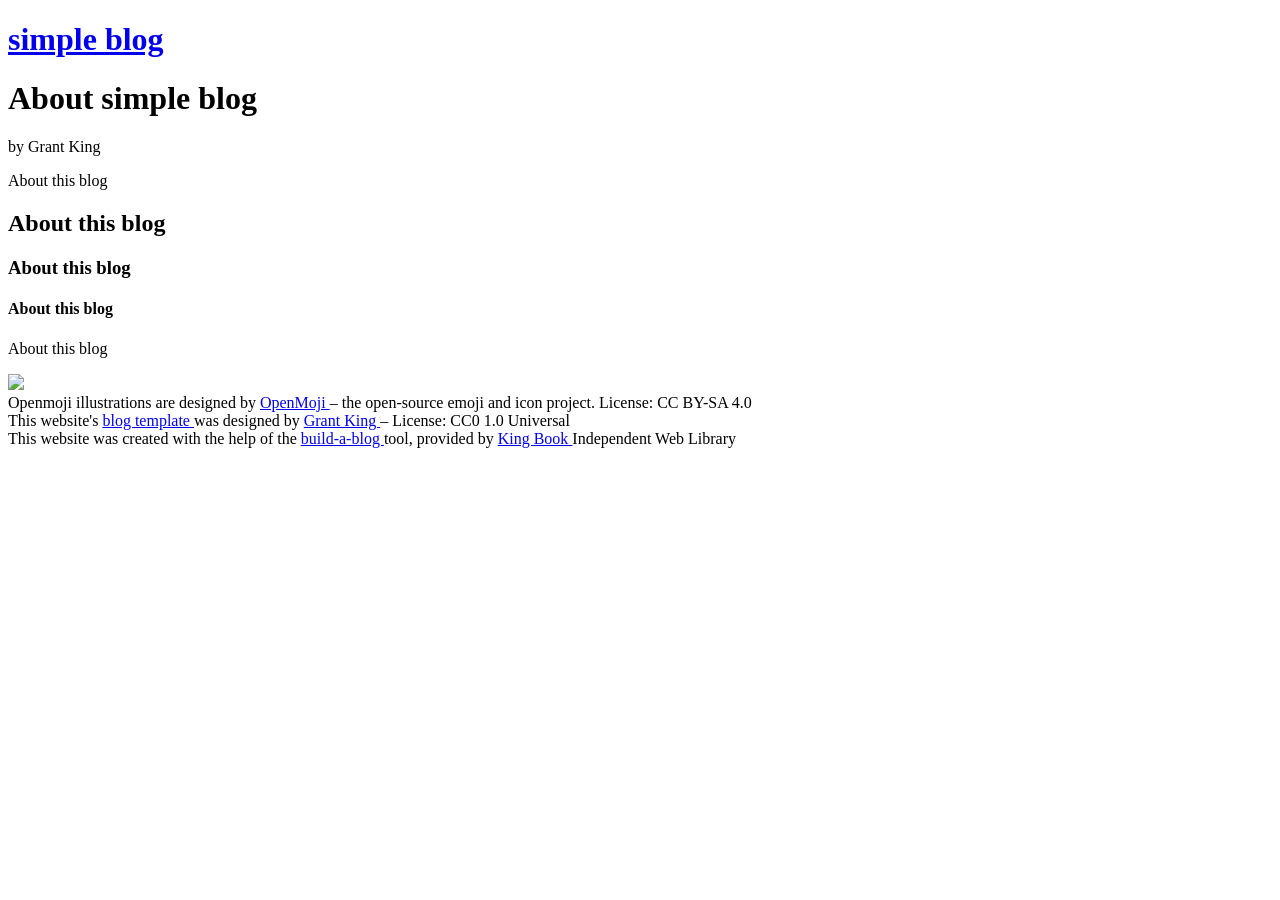
==== default-simple/about/index.html @ 5f8e9feb "Create initial website project template Add all files for the default-simple website template." ====
<!doctype html>
<html lang="en">

<head>
    <meta charset="utf-8">
    <meta name="viewport" content="width=device-width, initial-scale=1.0" />
    <script src="../assets/js/tailwind.js"></script>
    <title>about [[BLOG_TITLE]]</title>
    <meta id="description" name="description" content="learn more about [[BLOG_TITLE]]">
    <link id="icon" rel="icon" type="image/svg" href="../assets/img/1FAB7.svg">
    <meta id="og_title" property="og:title" content="[[BLOG_TITLE]]">
    <meta id="og_description" property="og:description" content="learn more about [[BLOG_TITLE]]">
    <meta id="og_icon" property="og:image" content="../assets/img/1FAB7.svg">
</head>

<body class="font-mono bg-black/10">
    <header class="bg-black/80 text-center">
        <a href="/">
            <div class="shadow-lg shadow-black">
                <div class="border-double border-y-2"></div>
                <div class="border-double border-y-4"></div>
                <div class="border-double border-y-8"></div>
                <div class="border-double border-y-8"></div>
                <div class="border-double border-y-4"></div>
                <div class="border-double border-y-2"></div>
            </div>
            <div class="h-8"></div>
            
            <h1 id="el_blog_title" class="text-4xl p-2 text-white font-black scale-y-150 tracking-widest">blog title</h1>
            
            <div class="h-8"></div>
            
            <div class="shadow-lg shadow-black">
                <div class="border-double border-y-2"></div>
                <div class="border-double border-y-4"></div>
                <div class="border-double border-y-8"></div>
                <div class="border-double border-y-8"></div>
                <div class="border-double border-y-4"></div>
                <div class="border-double border-y-2"></div>
            </div>
        </a>
    </header>
    <div class="h-16"></div>
    <main class="max-w-2xl mx-auto min-h-lvh">
        <h1 id="el_about_title" class="text-5xl">About this blog</h1>
        <div class="h-4"></div>
        <p id="el_author_name">by author name</p>
        <div class="h-8"></div>
        <div class="border-double border-4 rounded"></div>
        <div class="h-16"></div>
        <div id="el_blocks_list" class="grid grid-cols-1 gap-8 text-lg">
            <template id="el_block_template">
                <div>
                </div>
            </template>
        </div>
        <div class="h-32"></div>
        <div class="border-4 border-lime-700 rounded"></div>
        <div class="h-16"></div>
        <div class="grid grid-cols-1 gap-4 text-xs">
            <div>
                Openmoji illustrations are designed by
                <a href="https://openmoji.org/faq/" class="text-sky-800">
                    OpenMoji
                </a>
                – the open-source emoji and icon project. License: CC BY-SA 4.0
            </div>
            <div>
                This website's
                <a href="https://github.com/grant-king/buildablog-templates/" class="text-sky-800">
                    blog template
                </a>
                was designed by
                <a href="https://grantking.dev/" class="text-sky-800">
                    Grant King
                </a>
                – License: CC0 1.0 Universal
            </div>
            <div>
                This website was created with the help of the
                <a href="https://web.kingbook.org/hubs/tools/" class="text-sky-800">
                    build-a-blog
                </a>
                tool, provided by
                <a href="https://kingbook.org/" class="text-sky-800">
                    King Book
                </a>
                Independent Web Library
            </div>

        </div>
        <div class="h-16"></div>
        <div class="border-4 border-lime-700 rounded"></div>
        <div class="h-32"></div>
    </main>
    <div class="h-64"></div>
    <footer>
    </footer>
    <script type="module">
        import { add_footer } from "../assets/js/footer.js"
        add_footer()
        const about_data_response = await fetch('./about.json')
        const about_data = await about_data_response.json()

        const el_block_template = document.getElementById("el_block_template")
        const el_block_content = el_block_template.content

        const el_blog_title = document.getElementById("el_blog_title")
        el_blog_title.innerText = about_data["blog_title"]
        
        const el_author_name = document.getElementById("el_author_name")
        el_author_name.innerText =  `by ${about_data["author_name"]}`

        const el_about_title = document.getElementById("el_about_title")
        el_about_title.innerText = `About ${about_data["blog_title"]}`

        for (const block of about_data["blocks"]) {
            const block_clone = document.importNode(el_block_content, true)
            const block_div = block_clone.querySelector("div")
            var element
            if (block["type"] == "paragraph") {
                element = document.createElement("p")
                element.innerText = block["content"]
            }
            if (block["type"] == "heading-2") {
                element = document.createElement("h2")
                element.innerText = block["content"]
                element.classList.add("text-4xl")
            }
            if (block["type"] == "heading-3") {
                element = document.createElement("h3")
                element.innerText = block["content"]
                element.classList.add("text-3xl")
            }
            if (block["type"] == "heading-4") {
                element = document.createElement("h4")
                element.innerText = block["content"]
                element.classList.add("text-2xl")
            }
            if (block["type"] == "image") {
                element = document.createElement("img")
                element.src = block["content"]
                element.classList.add("rounded")
            }
            block_div.appendChild(element)
            const el_blocks_list = document.getElementById("el_blocks_list")
            el_blocks_list.appendChild(block_clone)
            console.log(block)
        }

    </script>
</body>

</html>
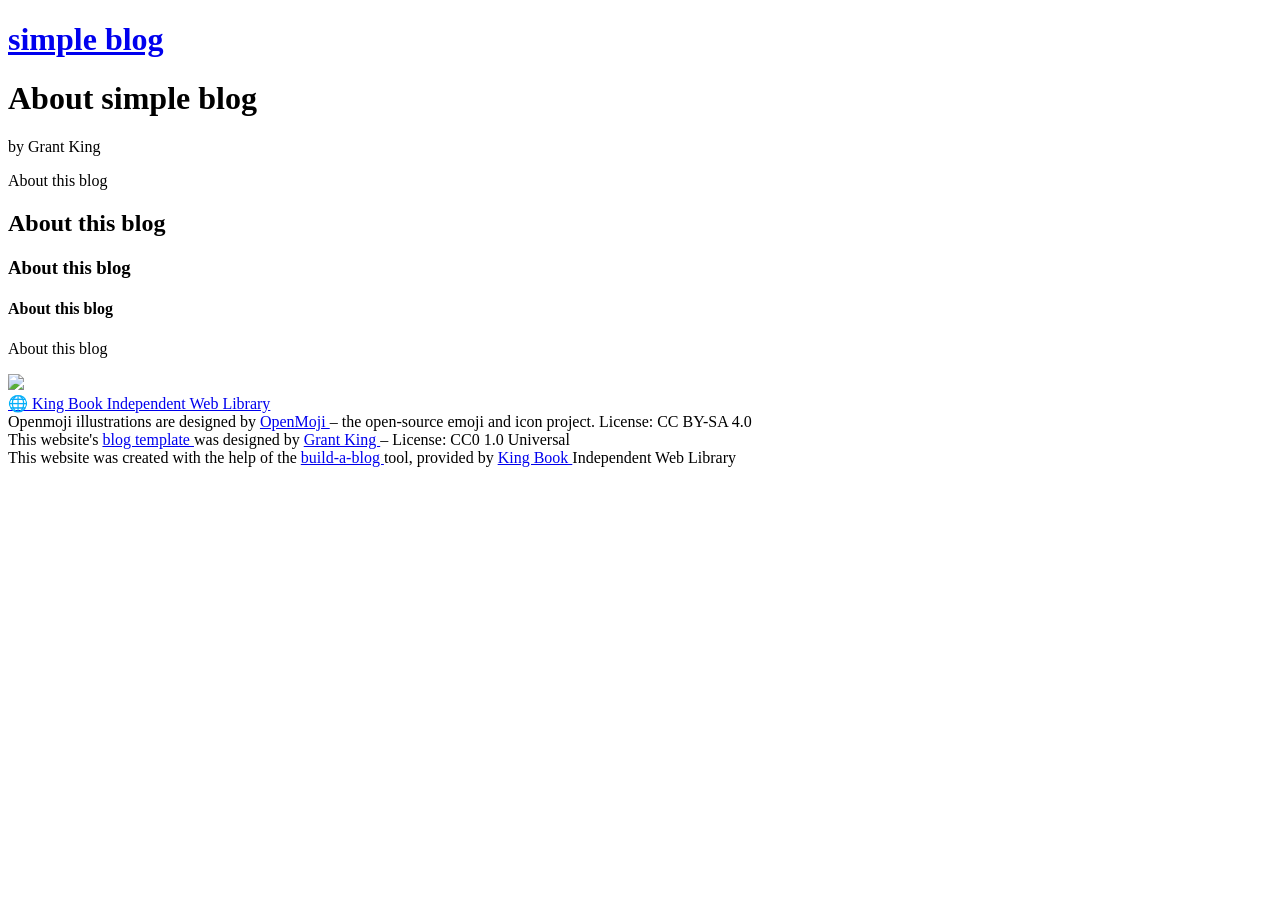
==== commit 5a1e45b0: "Add support for link type blocks Update about and ARTICLE_TEMPLATE index files to include support fo" ====
--- a/default-simple/about/index.html
+++ b/default-simple/about/index.html
@@ -25,11 +25,12 @@
                 <div class="border-double border-y-2"></div>
             </div>
             <div class="h-8"></div>
-            
-            <h1 id="el_blog_title" class="text-4xl p-2 text-white font-black scale-y-150 tracking-widest">blog title</h1>
-            
+
+            <h1 id="el_blog_title" class="text-4xl p-2 text-white font-black scale-y-150 tracking-widest">title loading...
+            </h1>
+
             <div class="h-8"></div>
-            
+
             <div class="shadow-lg shadow-black">
                 <div class="border-double border-y-2"></div>
                 <div class="border-double border-y-4"></div>
@@ -42,9 +43,9 @@
     </header>
     <div class="h-16"></div>
     <main class="max-w-2xl mx-auto min-h-lvh">
-        <h1 id="el_about_title" class="text-5xl">About this blog</h1>
+        <h1 id="el_about_title" class="text-5xl">About loading...</h1>
         <div class="h-4"></div>
-        <p id="el_author_name">by author name</p>
+        <p id="el_author_name">author loading...</p>
         <div class="h-8"></div>
         <div class="border-double border-4 rounded"></div>
         <div class="h-16"></div>
@@ -107,9 +108,9 @@
 
         const el_blog_title = document.getElementById("el_blog_title")
         el_blog_title.innerText = about_data["blog_title"]
-        
+
         const el_author_name = document.getElementById("el_author_name")
-        el_author_name.innerText =  `by ${about_data["author_name"]}`
+        el_author_name.innerText = `by ${about_data["author_name"]}`
 
         const el_about_title = document.getElementById("el_about_title")
         el_about_title.innerText = `About ${about_data["blog_title"]}`
@@ -142,6 +143,18 @@
                 element.src = block["content"]
                 element.classList.add("rounded")
             }
+            if (block["type"] == "link") {
+                element = document.createElement("a")
+                const contents = block["content"].split(" ")
+                element.href = contents[0]
+                var link_text = ''
+                for (const word of contents.slice(1, contents.length)) {
+                    link_text += ` ${word}`
+                }
+                element.classList.add(..."font-mono text-sky-800 font-bold border-b-1".split(" "))
+                element.innerText = `🌐 ${link_text}`
+                element.target = 'article_link'
+            }
             block_div.appendChild(element)
             const el_blocks_list = document.getElementById("el_blocks_list")
             el_blocks_list.appendChild(block_clone)
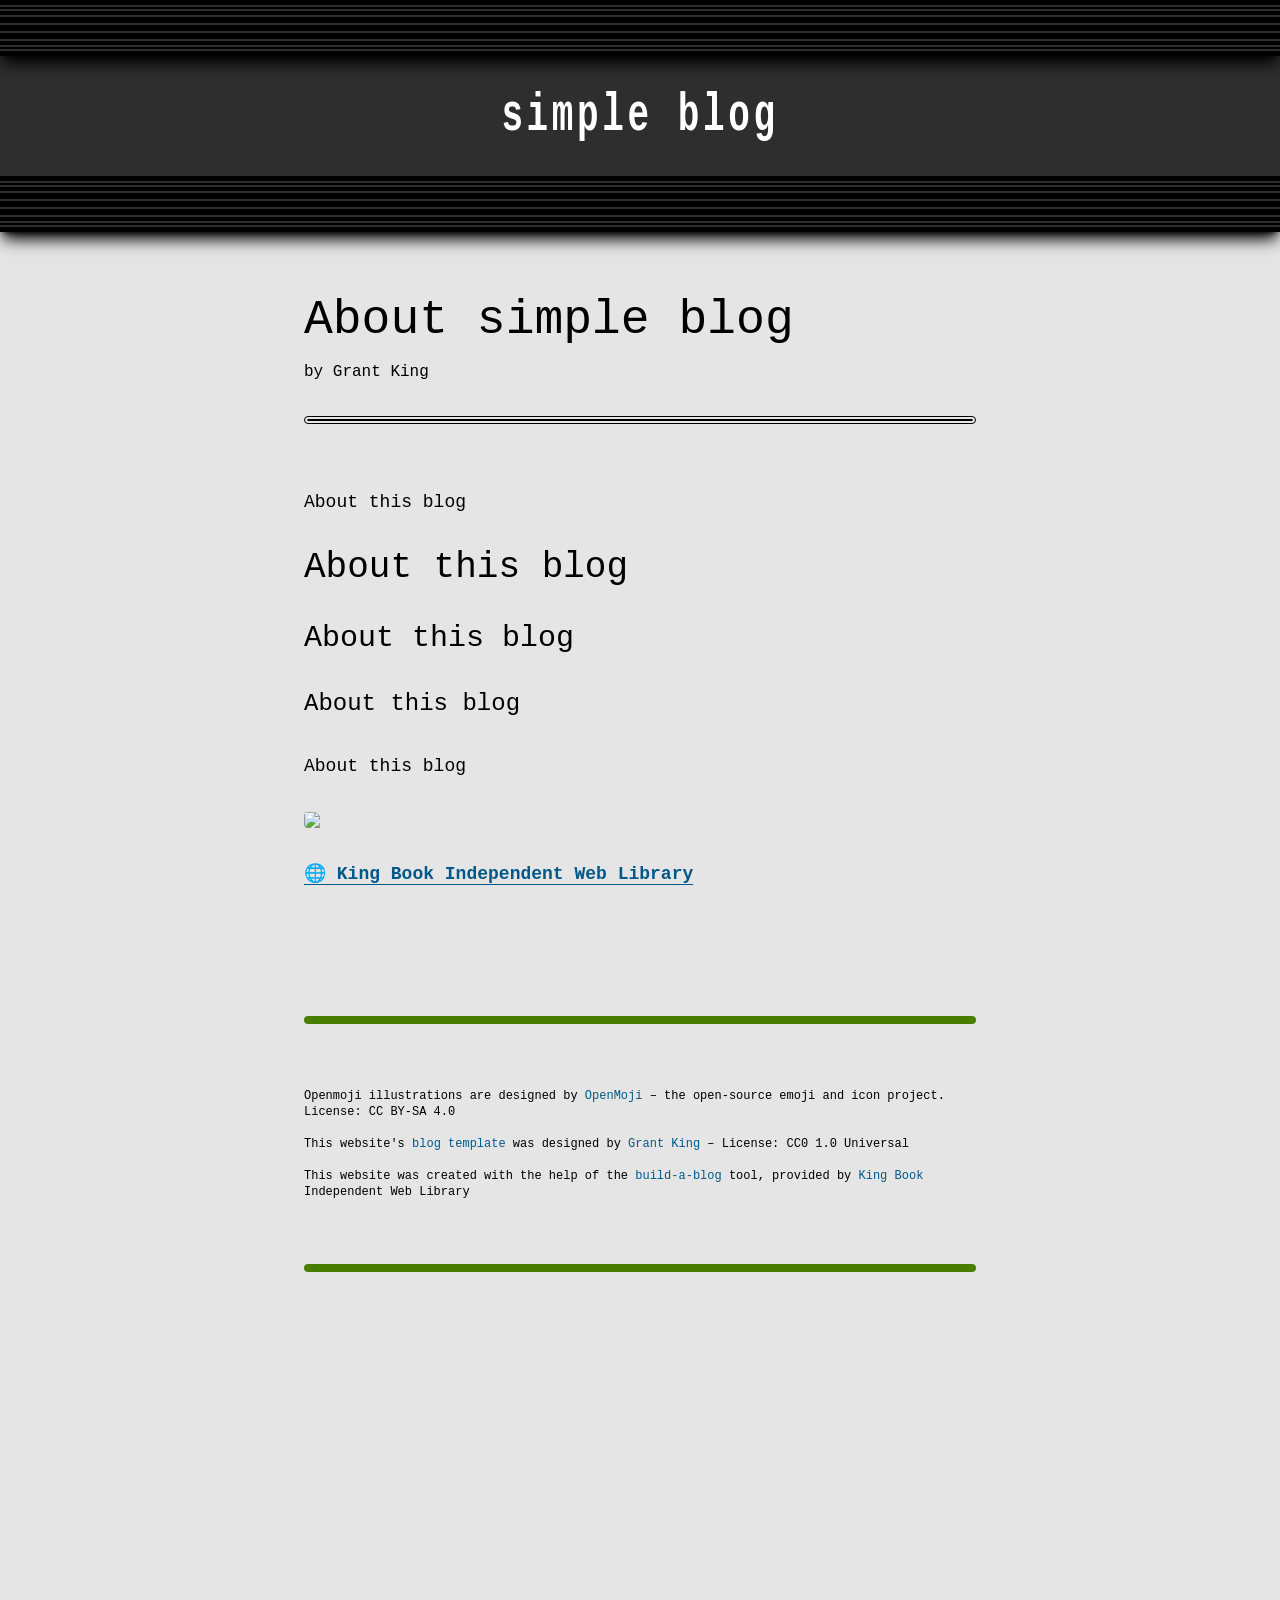
==== commit dd5786f4: "Integrate Tailwind from CLI Use stand-alone CLI tool to generate tailwind.css file.  Update about, A" ====
--- a/default-simple/about/index.html
+++ b/default-simple/about/index.html
@@ -4,7 +4,7 @@
 <head>
     <meta charset="utf-8">
     <meta name="viewport" content="width=device-width, initial-scale=1.0" />
-    <script src="../assets/js/tailwind.js"></script>
+    <link rel="stylesheet" href="../assets/css/tailwind.css">
     <title>about [[BLOG_TITLE]]</title>
     <meta id="description" name="description" content="learn more about [[BLOG_TITLE]]">
     <link id="icon" rel="icon" type="image/svg" href="../assets/img/1FAB7.svg">
@@ -141,7 +141,7 @@
             if (block["type"] == "image") {
                 element = document.createElement("img")
                 element.src = block["content"]
-                element.classList.add("rounded")
+                element.classList.add("rounded", "mx-auto")
             }
             if (block["type"] == "link") {
                 element = document.createElement("a")
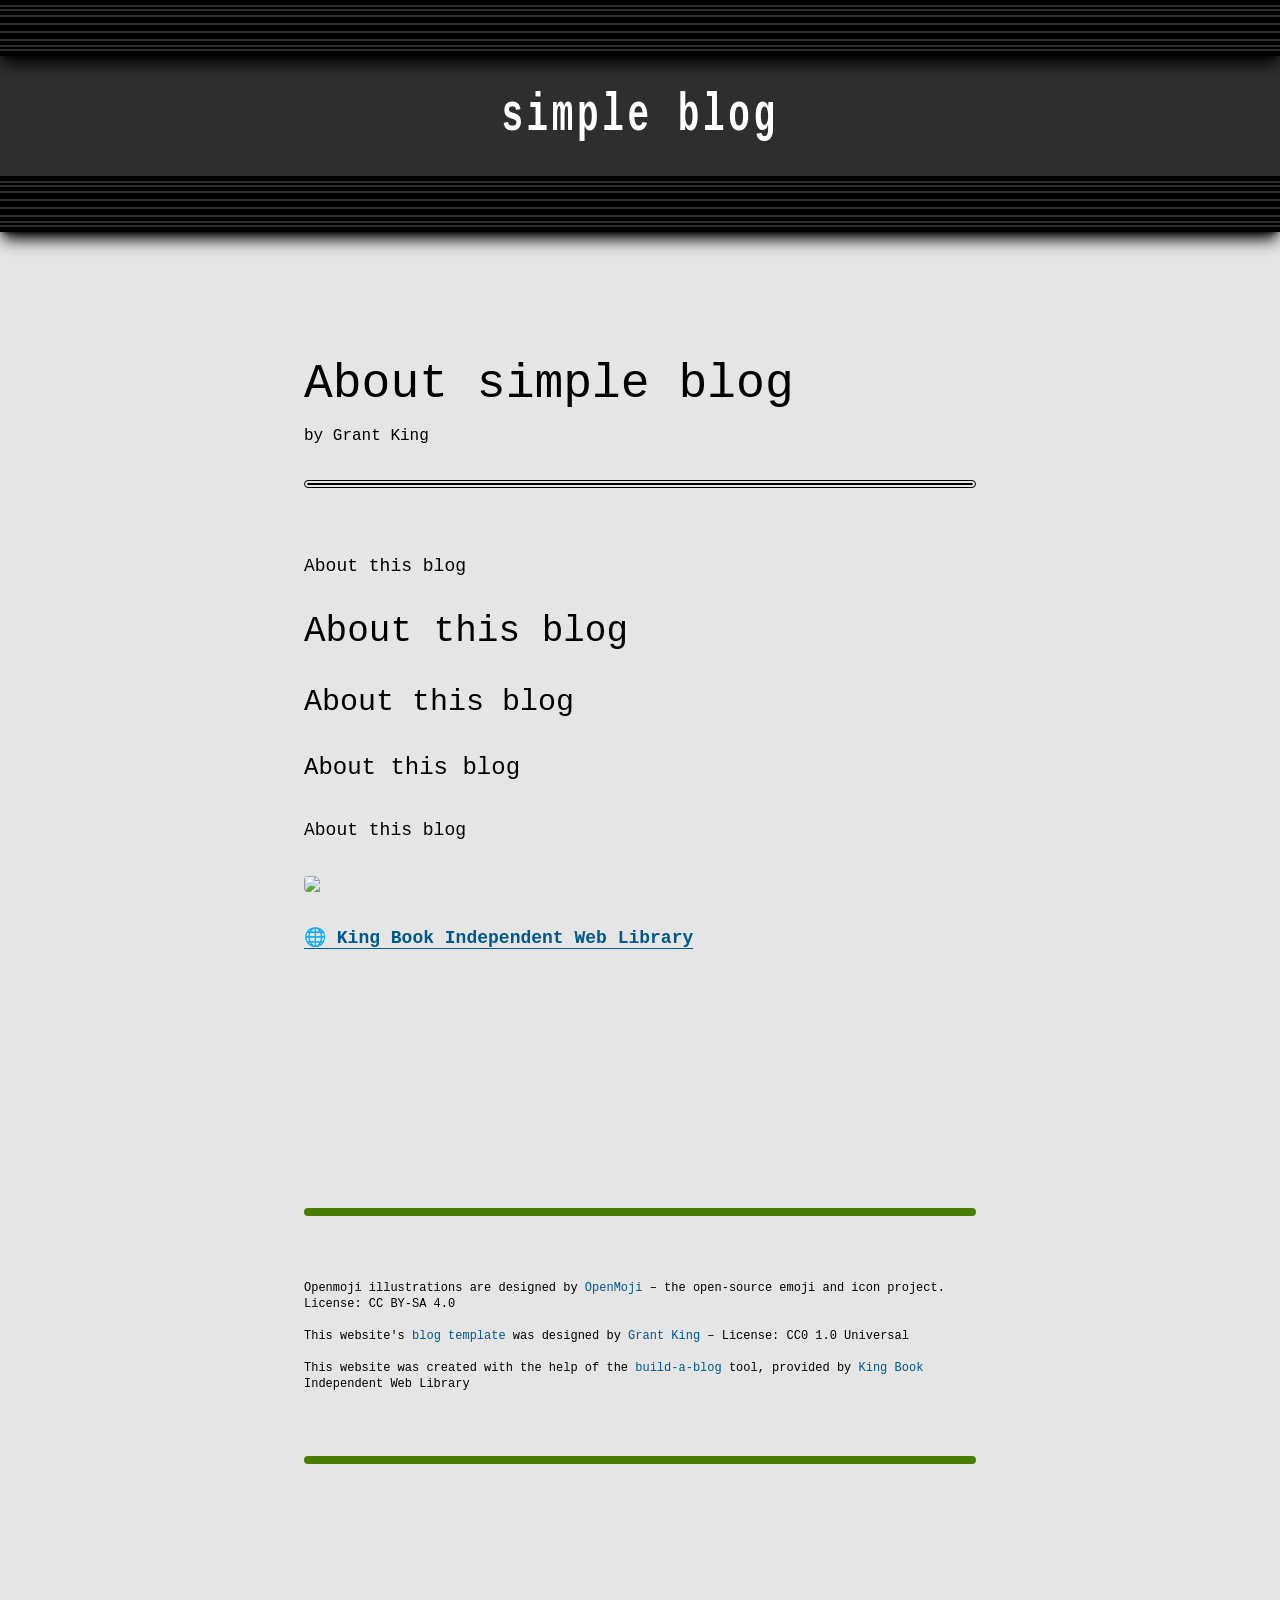
==== commit 151a64cd: "Update index.html Update layout.  Increase whitespace between the header and main content.  Increase" ====
--- a/default-simple/about/index.html
+++ b/default-simple/about/index.html
@@ -41,7 +41,7 @@
             </div>
         </a>
     </header>
-    <div class="h-16"></div>
+    <div class="h-32"></div>
     <main class="max-w-2xl mx-auto min-h-lvh">
         <h1 id="el_about_title" class="text-5xl">About loading...</h1>
         <div class="h-4"></div>
@@ -55,8 +55,8 @@
                 </div>
             </template>
         </div>
-        <div class="h-32"></div>
-        <div class="border-4 border-lime-700 rounded"></div>
+        <div class="h-64"></div>
+        <div class="border-4 border-accent-color rounded"></div>
         <div class="h-16"></div>
         <div class="grid grid-cols-1 gap-4 text-xs">
             <div>
@@ -91,7 +91,7 @@
 
         </div>
         <div class="h-16"></div>
-        <div class="border-4 border-lime-700 rounded"></div>
+        <div class="border-4 border-accent-color rounded"></div>
         <div class="h-32"></div>
     </main>
     <div class="h-64"></div>
@@ -102,6 +102,11 @@
         add_footer()
         const about_data_response = await fetch('./about.json')
         const about_data = await about_data_response.json()
+
+        const els_accent_border = document.querySelectorAll(".border-accent-color")
+        for (const el_accent_border of els_accent_border){
+            el_accent_border.style.borderColor = about_data["accent_color"]
+        }
 
         const el_block_template = document.getElementById("el_block_template")
         const el_block_content = el_block_template.content
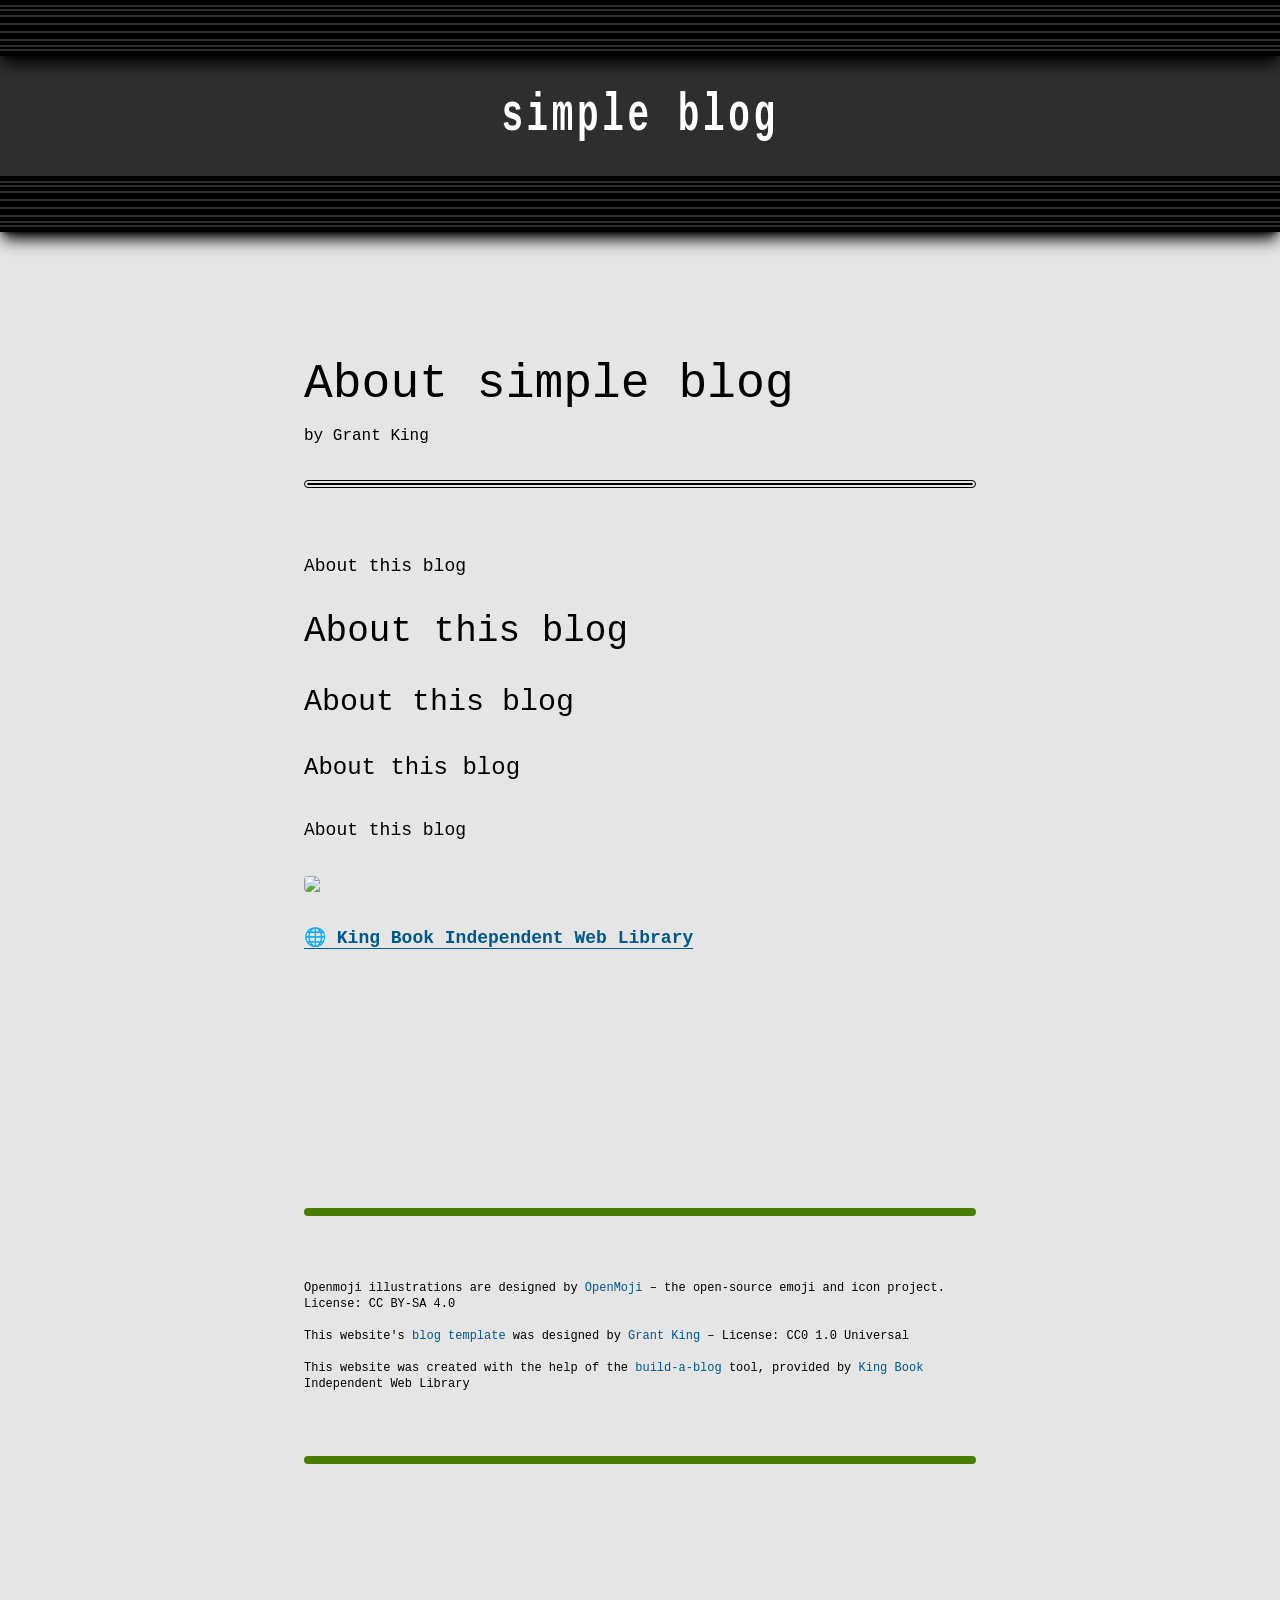
==== commit 2397f8b4: "Update index.html Update layout. Remove some of the whitespace between the attribution section and t" ====
--- a/default-simple/about/index.html
+++ b/default-simple/about/index.html
@@ -92,7 +92,6 @@
         </div>
         <div class="h-16"></div>
         <div class="border-4 border-accent-color rounded"></div>
-        <div class="h-32"></div>
     </main>
     <div class="h-64"></div>
     <footer>
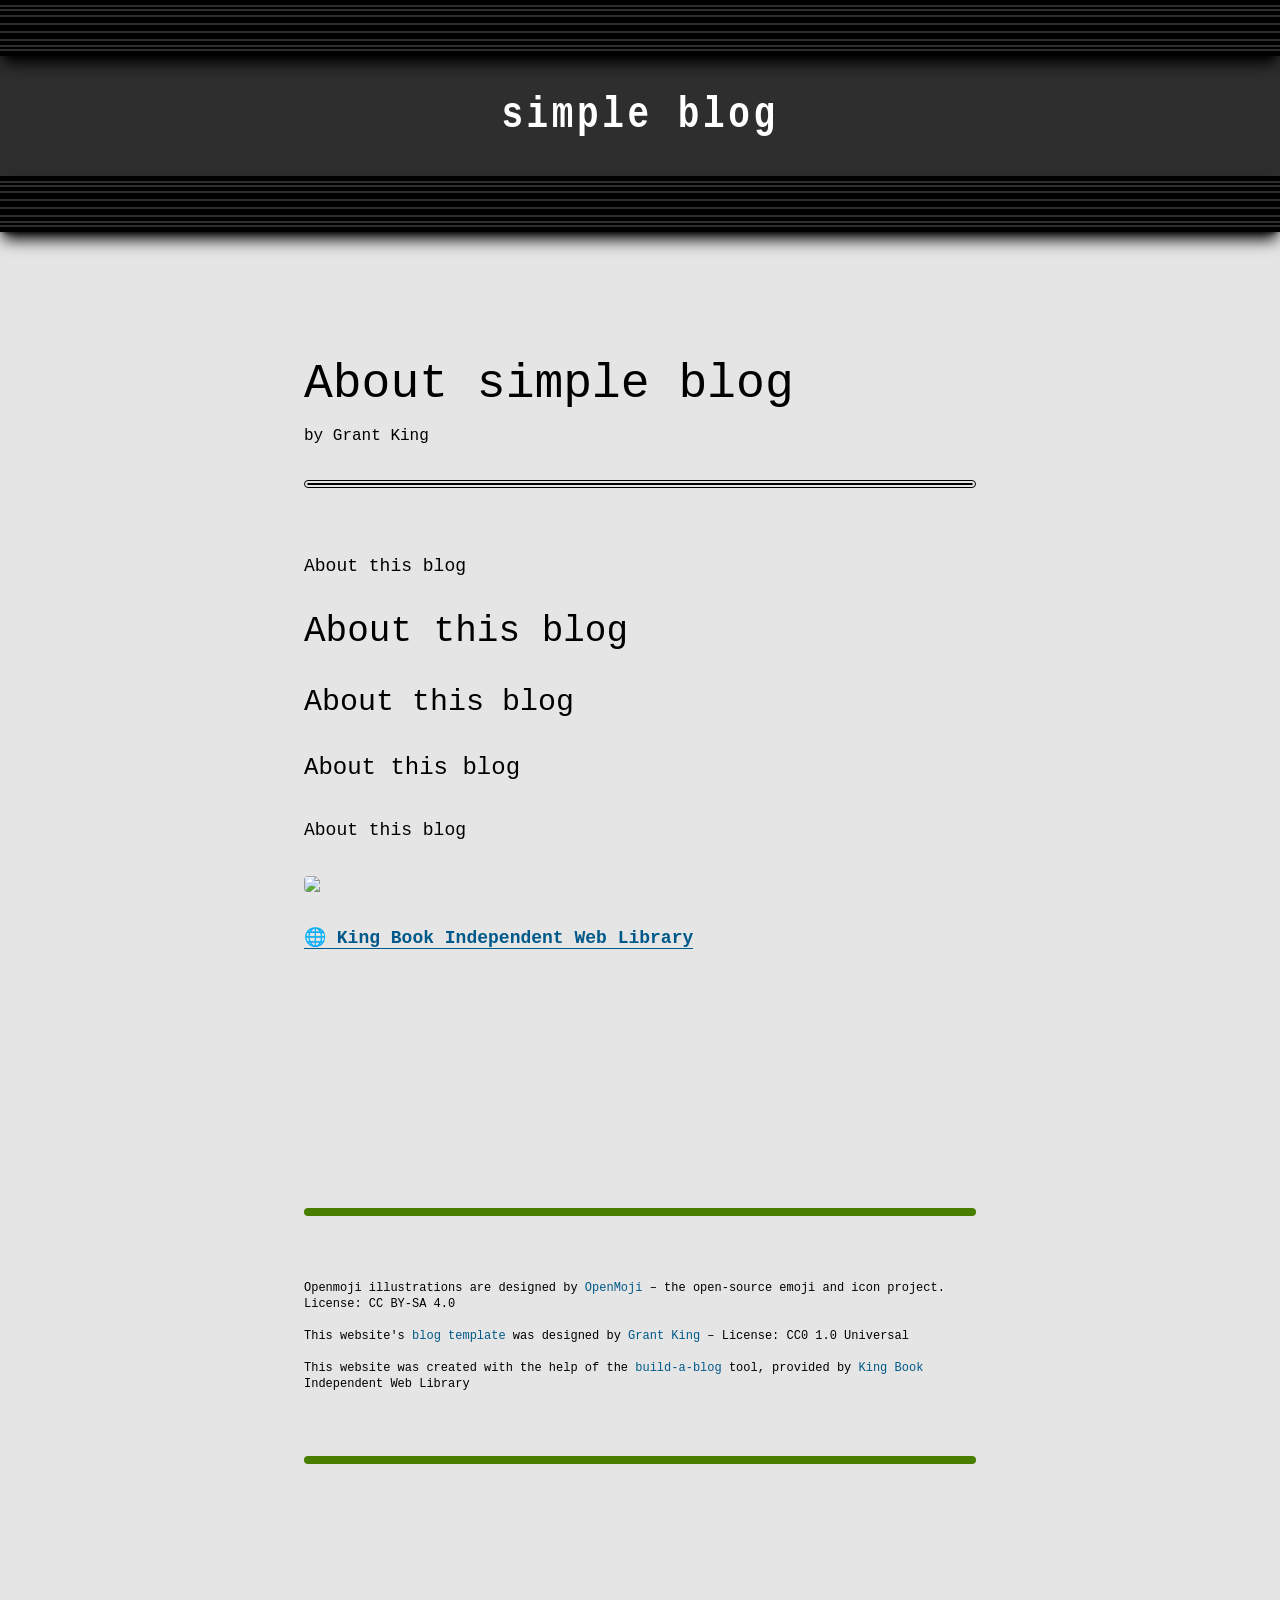
==== commit 68d1a92e: "Update index.html Update styles.  Reduce y-scale on the title heading. It now matches the home page'" ====
--- a/default-simple/about/index.html
+++ b/default-simple/about/index.html
@@ -26,7 +26,7 @@
             </div>
             <div class="h-8"></div>
 
-            <h1 id="el_blog_title" class="text-4xl p-2 text-white font-black scale-y-150 tracking-widest">title loading...
+            <h1 id="el_blog_title" class="text-4xl p-2 text-white font-black scale-y-125 tracking-widest">title loading...
             </h1>
 
             <div class="h-8"></div>
